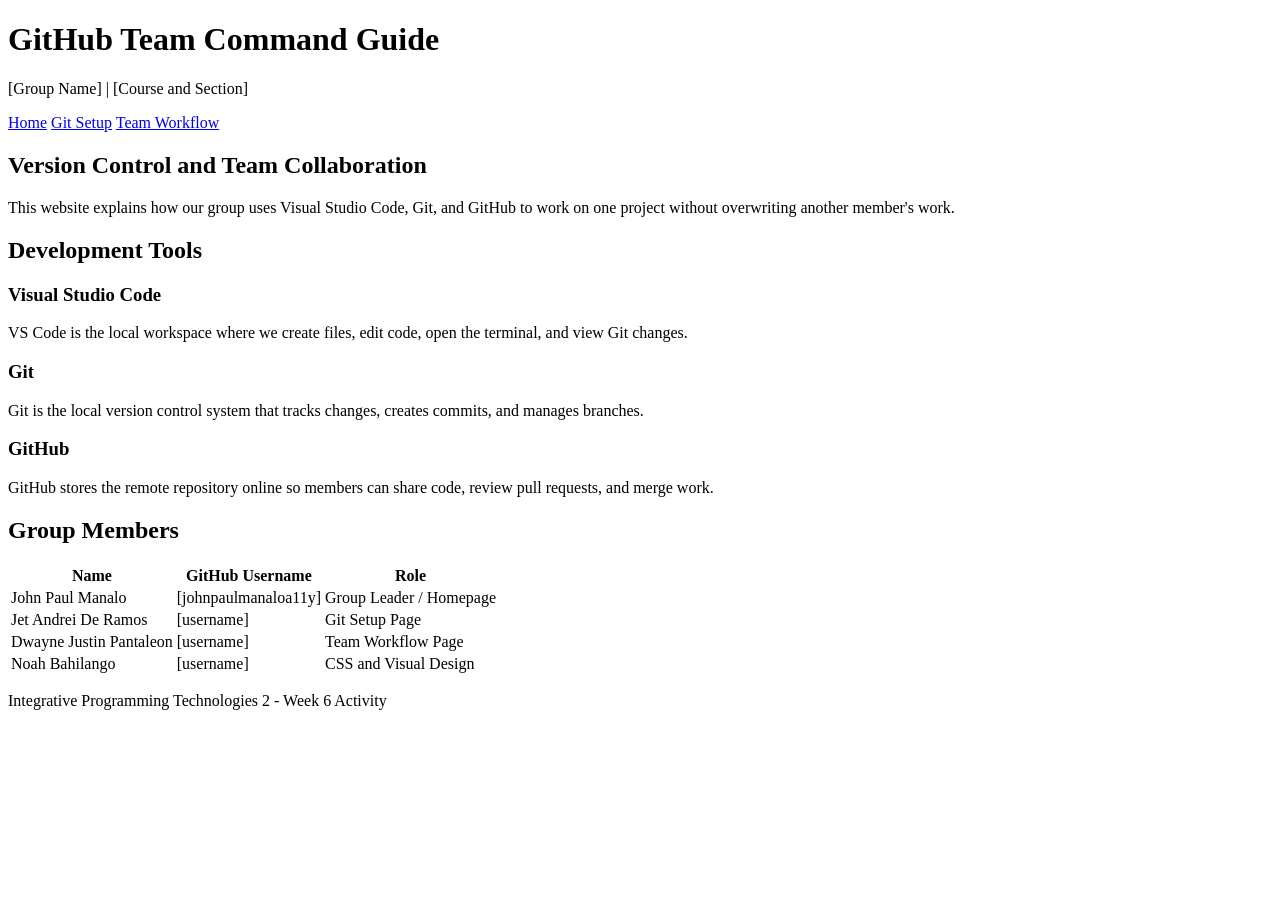
==== index.html @ 38615822 "Update website" ====
<!DOCTYPE html>
<html lang="en">
<head>
    <meta charset="UTF-8">
    <meta name="viewport" content="width=device-width, initial-scale=1.0">
    <title>GitHub Team Command Guide</title>
    <link rel="stylesheet" href="css/style.css">
</head>
<body>
    <header>
        <div class="container">
            <h1>GitHub Team Command Guide</h1>
            <p>[Group Name] | [Course and Section]</p>
            <nav>
                <a href="index.html">Home</a>
                <a href="setup.html">Git Setup</a>
                <a href="workflow.html">Team Workflow</a>
            </nav>
        </div>
    </header>
    <main class="container">
        <section class="hero">
            <h2>Version Control and Team Collaboration</h2>
            <p>This website explains how our group uses Visual Studio Code, 
               Git, and GitHub to work on one project without overwriting 
               another member's work.</p>
        </section>
        <section>
            <h2>Development Tools</h2>
            <div class="card-grid">
                <article class="card">
                    <h3>Visual Studio Code</h3>
                    <p>VS Code is the local workspace where we create files, 
                       edit code, open the terminal, and view Git changes.</p>
                </article>
                <article class="card">
                    <h3>Git</h3>
                    <p>Git is the local version control system that tracks 
                       changes, creates commits, and manages branches.</p>
                </article>
                <article class="card">
                    <h3>GitHub</h3>
                    <p>GitHub stores the remote repository online so members 
                       can share code, review pull requests, and merge work.</p>
                </article>
            </div>
        </section>
        <section>
            <h2>Group Members</h2>
            <div class="table-wrap">
                <table>
                    <thead>
                        <tr><th>Name</th><th>GitHub Username</th><th>Role</th></tr>
                    </thead>
                    <tbody>
                        <tr><td>John Paul Manalo</td><td>[johnpaulmanaloa11y]</td><td>Group Leader / Homepage</td></tr>
                        <tr><td>Jet Andrei De Ramos</td><td>[username]</td><td>Git Setup Page</td></tr>
                        <tr><td>Dwayne Justin Pantaleon</td><td>[username]</td><td>Team Workflow Page</td></tr>
                        <tr><td>Noah Bahilango</td><td>[username]</td><td>CSS and Visual Design</td></tr>
                    </tbody>
                </table>
            </div>
        </section>
    </main>
    <footer><p>Integrative Programming Technologies 2 - Week 6 Activity</p></footer>
</body>
</html>
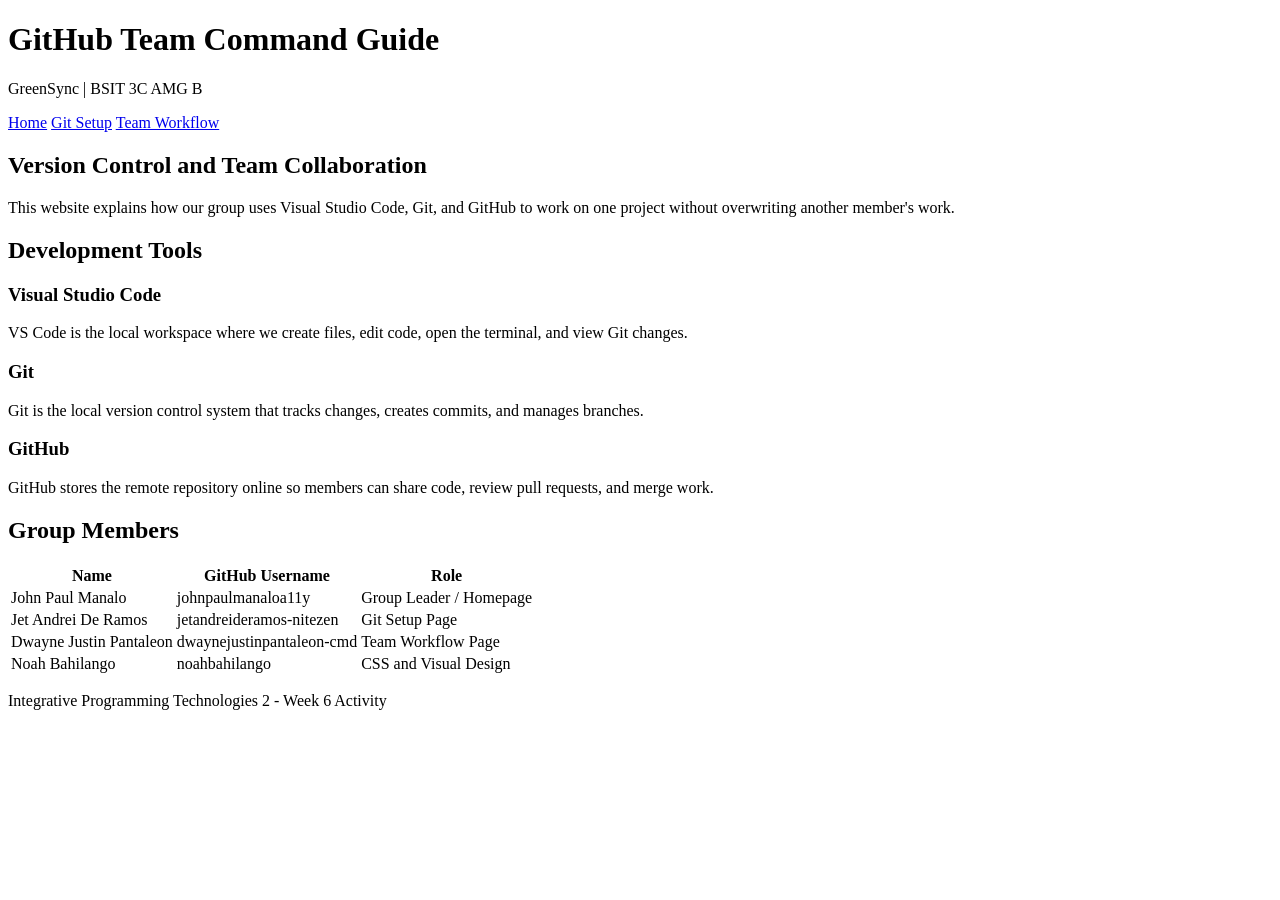
==== commit 995aad93: "update website" ====
--- a/index.html
+++ b/index.html
@@ -10,7 +10,7 @@
     <header>
         <div class="container">
             <h1>GitHub Team Command Guide</h1>
-            <p>[Group Name] | [Course and Section]</p>
+            <p>GreenSync | BSIT 3C AMG B</p>
             <nav>
                 <a href="index.html">Home</a>
                 <a href="setup.html">Git Setup</a>
@@ -53,10 +53,10 @@
                         <tr><th>Name</th><th>GitHub Username</th><th>Role</th></tr>
                     </thead>
                     <tbody>
-                        <tr><td>John Paul Manalo</td><td>[johnpaulmanaloa11y]</td><td>Group Leader / Homepage</td></tr>
-                        <tr><td>Jet Andrei De Ramos</td><td>[username]</td><td>Git Setup Page</td></tr>
-                        <tr><td>Dwayne Justin Pantaleon</td><td>[username]</td><td>Team Workflow Page</td></tr>
-                        <tr><td>Noah Bahilango</td><td>[username]</td><td>CSS and Visual Design</td></tr>
+                        <tr><td>John Paul Manalo</td><td>johnpaulmanaloa11y</td><td>Group Leader / Homepage</td></tr>
+                        <tr><td>Jet Andrei De Ramos</td><td>jetandreideramos-nitezen</td><td>Git Setup Page</td></tr>
+                        <tr><td>Dwayne Justin Pantaleon</td><td>dwaynejustinpantaleon-cmd</td><td>Team Workflow Page</td></tr>
+                        <tr><td>Noah Bahilango</td><td>noahbahilango</td><td>CSS and Visual Design</td></tr>
                     </tbody>
                 </table>
             </div>
